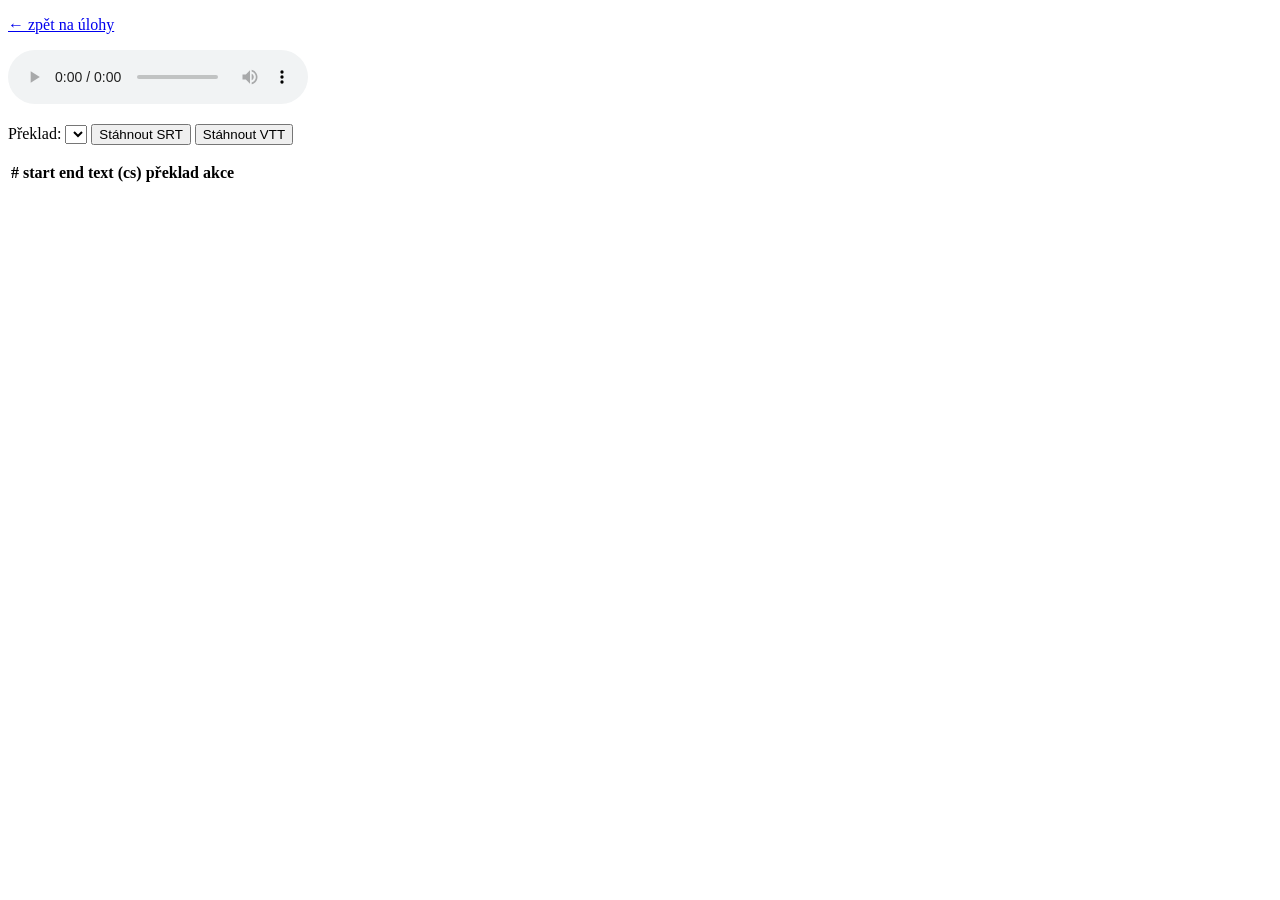
==== src/titulkovac/web/static/editor.html @ a6511a96 "feat(web): editor.html — prehravac + tabulka, inline edit, split/merge, export" ====
<!doctype html>
<html lang="cs">
<head>
  <meta charset="utf-8">
  <meta name="viewport" content="width=device-width, initial-scale=1">
  <title>Titulkovač — editor</title>
  <link rel="stylesheet" href="/style.css">
</head>
<body>
  <p><a href="/">← zpět na úlohy</a></p>
  <div class="player">
    <audio id="audio" controls preload="metadata"></audio>
    <p>
      Překlad:
      <select id="lang"></select>
      <button id="dl-srt">Stáhnout SRT</button>
      <button id="dl-vtt">Stáhnout VTT</button>
      <span id="msg" class="err"></span>
    </p>
  </div>

  <table>
    <thead><tr>
      <th>#</th><th>start</th><th>end</th><th>text (cs)</th>
      <th id="th-tr">překlad</th><th>akce</th>
    </tr></thead>
    <tbody id="cues"></tbody>
  </table>

  <script type="module">
    import { reindex, splitCueAtChar, mergeCues, formatTimecode } from "/cues.js";

    const params = new URLSearchParams(location.search);
    const jobId = params.get("job");
    const audio = document.getElementById("audio");
    const tbody = document.getElementById("cues");
    const langSel = document.getElementById("lang");
    const msg = document.getElementById("msg");

    audio.src = `/api/jobs/${jobId}/media`;

    let cues = [];
    let job = null;
    let currentLang = null;  // null = jen cs

    async function load() {
      try {
        const jr = await fetch(`/api/jobs/${jobId}`);
        if (!jr.ok) throw new Error(`HTTP ${jr.status}`);
        job = await jr.json();
        langSel.innerHTML = `<option value="">— (jen cs)</option>` +
          job.languages.map((l) => `<option value="${l}">${l}</option>`).join("");
        if (job.languages.length) { langSel.value = job.languages[0]; currentLang = job.languages[0]; }
        const cr = await fetch(`/api/jobs/${jobId}/cues`);
        if (!cr.ok) { msg.textContent = `Titulky nejsou hotové (${cr.status})`; return; }
        cues = await cr.json();
        render();
      } catch (e) {
        msg.textContent = "Nepodařilo se načíst úlohu (běží server?).";
      }
    }

    function render() {
      document.getElementById("th-tr").textContent =
        currentLang ? `překlad (${currentLang})` : "překlad";
      tbody.innerHTML = "";
      cues.forEach((cue, i) => tbody.appendChild(rowFor(cue, i)));
    }

    function rowFor(cue, i) {
      const tr = document.createElement("tr");
      tr.dataset.index = cue.index;
      if (cue.edited) tr.classList.add("edited");
      tr.innerHTML = `
        <td>${cue.index}</td>
        <td class="tc">${formatTimecode(cue.start)}</td>
        <td class="tc">${formatTimecode(cue.end)}</td>
        <td><textarea class="cell" rows="2" data-field="text">${escapeHtml(cue.text)}</textarea></td>
        <td><textarea class="cell" rows="2" data-field="tr"
             ${currentLang ? "" : "disabled"}>${escapeHtml(currentLang ? (cue.translations[currentLang] || "") : "")}</textarea></td>
        <td>
          <button data-act="split">rozdělit</button>
          <button data-act="merge">sloučit ↓</button>
        </td>`;
      tr.querySelectorAll("td.tc").forEach((td) =>
        td.addEventListener("click", () => { audio.currentTime = cue.start; audio.play(); }));
      const textArea = tr.querySelector('[data-field="text"]');
      textArea.addEventListener("change", () => patchCue(cue.index, { text: textArea.value }, i, "text", textArea.value));
      const trArea = tr.querySelector('[data-field="tr"]');
      if (currentLang) {
        trArea.addEventListener("change", () =>
          patchCue(cue.index, { translations: { [currentLang]: trArea.value } }, i, "tr", trArea.value));
      }
      tr.querySelector('[data-act="split"]').addEventListener("click", () => doSplit(i, textArea));
      tr.querySelector('[data-act="merge"]').addEventListener("click", () => doMerge(i));
      return tr;
    }

    async function patchCue(index, patch, i, field, value) {
      const r = await fetch(`/api/jobs/${jobId}/cues/${index}`, {
        method: "PATCH", headers: { "content-type": "application/json" },
        body: JSON.stringify(patch),
      });
      if (!r.ok) { msg.textContent = `PATCH chyba ${r.status}`; return; }
      msg.textContent = "";
      if (field === "text") cues[i].text = value;
      else cues[i].translations[currentLang] = value;
      cues[i].edited = true;
    }

    async function putAll() {
      cues = reindex(cues);
      const r = await fetch(`/api/jobs/${jobId}/cues`, {
        method: "PUT", headers: { "content-type": "application/json" },
        body: JSON.stringify(cues),
      });
      if (!r.ok) { msg.textContent = `Uložení selhalo (${r.status})`; return; }
      cues = await r.json();
      msg.textContent = "";
      render();
    }

    function doSplit(i, textArea) {
      const pos = textArea.selectionStart || Math.floor(cues[i].text.length / 2);
      const parts = splitCueAtChar(cues[i], pos);
      if (parts.length < 2) { msg.textContent = "Tady nelze rozdělit (kurzor na okraji?)."; return; }
      cues.splice(i, 1, parts[0], parts[1]);
      putAll();
    }

    function doMerge(i) {
      if (i + 1 >= cues.length) { msg.textContent = "Není s čím sloučit"; return; }
      const m = mergeCues(cues[i], cues[i + 1]);
      cues.splice(i, 2, m);
      putAll();
    }

    audio.addEventListener("timeupdate", () => {
      const t = audio.currentTime;
      const active = cues.findIndex((c) => t >= c.start && t < c.end);
      [...tbody.children].forEach((tr, i) => {
        const on = i === active;
        tr.classList.toggle("active", on);
        if (on) tr.scrollIntoView({ block: "nearest" });
      });
    });

    langSel.addEventListener("change", () => { currentLang = langSel.value || null; render(); });

    function download(format) {
      const lang = currentLang || "cs";
      const url = `/api/jobs/${jobId}/export?lang=${lang}&format=${format}`;
      const a = document.createElement("a");
      a.href = url;
      a.download = `${job.filename}.${lang}.${format}`;
      document.body.appendChild(a); a.click(); a.remove();
    }
    document.getElementById("dl-srt").addEventListener("click", () => download("srt"));
    document.getElementById("dl-vtt").addEventListener("click", () => download("vtt"));

    function escapeHtml(s) {
      return String(s).replace(/[&<>"]/g, (c) =>
        ({ "&": "&amp;", "<": "&lt;", ">": "&gt;", '"': "&quot;" }[c]));
    }

    load();
  </script>
</body>
</html>
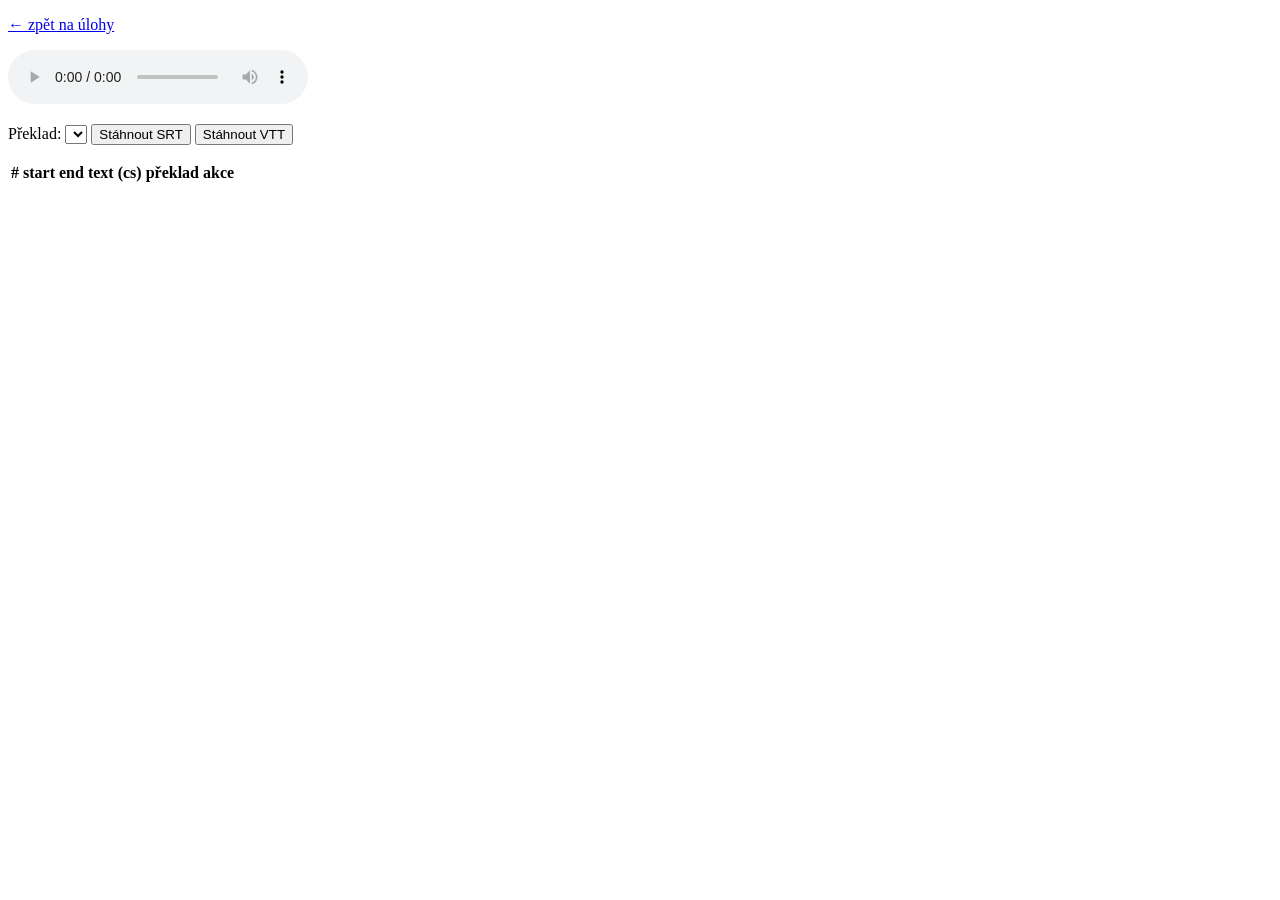
==== commit 9aba0ff4: "fix(web): editor.html — split pos 0 (??), autoscroll jen pri zmene + respekt rucniho scrollu, defenz" ====
--- a/src/titulkovac/web/static/editor.html
+++ b/src/titulkovac/web/static/editor.html
@@ -42,6 +42,8 @@
     let cues = [];
     let job = null;
     let currentLang = null;  // null = jen cs
+    let lastActive = -1;
+    let userScrollAt = 0;
 
     async function load() {
       try {
@@ -49,7 +51,7 @@
         if (!jr.ok) throw new Error(`HTTP ${jr.status}`);
         job = await jr.json();
         langSel.innerHTML = `<option value="">— (jen cs)</option>` +
-          job.languages.map((l) => `<option value="${l}">${l}</option>`).join("");
+          job.languages.map((l) => `<option value="${escapeHtml(l)}">${escapeHtml(l)}</option>`).join("");
         if (job.languages.length) { langSel.value = job.languages[0]; currentLang = job.languages[0]; }
         const cr = await fetch(`/api/jobs/${jobId}/cues`);
         if (!cr.ok) { msg.textContent = `Titulky nejsou hotové (${cr.status})`; return; }
@@ -61,6 +63,7 @@
     }
 
     function render() {
+      lastActive = -1;
       document.getElementById("th-tr").textContent =
         currentLang ? `překlad (${currentLang})` : "překlad";
       tbody.innerHTML = "";
@@ -77,7 +80,7 @@
         <td class="tc">${formatTimecode(cue.end)}</td>
         <td><textarea class="cell" rows="2" data-field="text">${escapeHtml(cue.text)}</textarea></td>
         <td><textarea class="cell" rows="2" data-field="tr"
-             ${currentLang ? "" : "disabled"}>${escapeHtml(currentLang ? (cue.translations[currentLang] || "") : "")}</textarea></td>
+             ${currentLang ? "" : "disabled"}>${escapeHtml(currentLang ? (cue.translations?.[currentLang] || "") : "")}</textarea></td>
         <td>
           <button data-act="split">rozdělit</button>
           <button data-act="merge">sloučit ↓</button>
@@ -104,7 +107,7 @@
       if (!r.ok) { msg.textContent = `PATCH chyba ${r.status}`; return; }
       msg.textContent = "";
       if (field === "text") cues[i].text = value;
-      else cues[i].translations[currentLang] = value;
+      else (cues[i].translations ??= {})[currentLang] = value;
       cues[i].edited = true;
     }
 
@@ -121,7 +124,7 @@
     }
 
     function doSplit(i, textArea) {
-      const pos = textArea.selectionStart || Math.floor(cues[i].text.length / 2);
+      const pos = textArea.selectionStart ?? Math.floor(cues[i].text.length / 2);
       const parts = splitCueAtChar(cues[i], pos);
       if (parts.length < 2) { msg.textContent = "Tady nelze rozdělit (kurzor na okraji?)."; return; }
       cues.splice(i, 1, parts[0], parts[1]);
@@ -135,14 +138,16 @@
       putAll();
     }
 
+    window.addEventListener("scroll", () => { userScrollAt = performance.now(); }, { passive: true });
     audio.addEventListener("timeupdate", () => {
       const t = audio.currentTime;
       const active = cues.findIndex((c) => t >= c.start && t < c.end);
-      [...tbody.children].forEach((tr, i) => {
-        const on = i === active;
-        tr.classList.toggle("active", on);
-        if (on) tr.scrollIntoView({ block: "nearest" });
-      });
+      if (active === lastActive) return;
+      lastActive = active;
+      [...tbody.children].forEach((tr, i) => tr.classList.toggle("active", i === active));
+      if (active >= 0 && performance.now() - userScrollAt > 4000) {
+        tbody.children[active]?.scrollIntoView({ block: "nearest" });
+      }
     });
 
     langSel.addEventListener("change", () => { currentLang = langSel.value || null; render(); });
